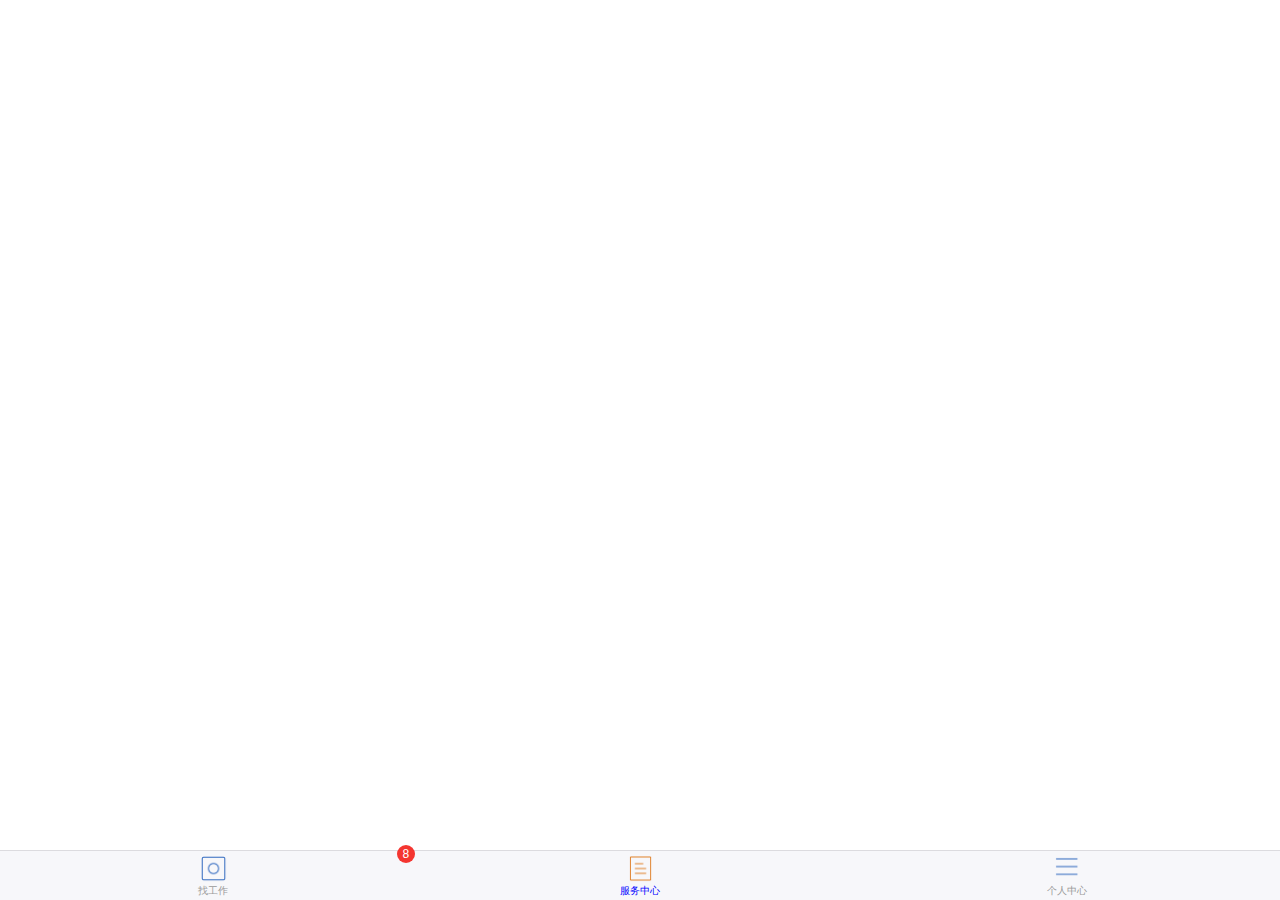
==== serverCenter.html @ aad59a8e "Initial commit" ====
<!DOCTYPE html>
<html>
<head>
  <title>jQuery WeUI</title>
  <meta charset="utf-8">
  <meta http-equiv="X-UA-Compatible" content="IE=edge">
  <meta name="viewport" content="width=device-width, initial-scale=1, user-scalable=no">

  <meta name="description" content="Write an awesome description for your new site here. You can edit this line in _config.yml. It will appear in your document head meta (for Google search results) and in your feed.xml site description.
">

  <link rel="stylesheet" href="lib/weui.min.css">
  <link rel="stylesheet" href="css/jquery-weui.css">
  <link rel="stylesheet" href="css/demos.css">
  <script src="lib/jquery-2.1.4.js"></script>
  <script src="lib/fastclick.js"></script>
  <script src="js/jquery-weui.js"></script>
</head>

<body ontouchstart>

<div class="weui-tab">
  <div class="weui-tab__bd">



  </div>

  <div class="weui-tabbar">
    <a href="findJob.html" class="weui-tabbar__item">
      <span class="weui-badge" style="position: absolute;top: -.4em;right: 1em;">8</span>
      <div class="weui-tabbar__icon">
        <img src="./images/icon_nav_button.png" alt="">
      </div>
      <p class="weui-tabbar__label">找工作</p>
    </a>
    <a href="#tab2" class="weui-tabbar__item weui-bar__item--on">
      <div class="weui-tabbar__icon">
        <img src="./images/icon_nav_article.png" alt="">
      </div>
      <p class="weui-tabbar__label">服务中心</p>
    </a>
    <a href="userCenter.html" class="weui-tabbar__item">
      <div class="weui-tabbar__icon">
        <img src="./images/icon_nav_cell.png" alt="">
      </div>
      <p class="weui-tabbar__label">个人中心</p>
    </a>
  </div>
</div>



<script>
    $(function() {
        FastClick.attach(document.body);
    });

</script>

<script>
    $("#a").select({
        title: "选择职业",
        items: ["法官", "医生", "猎人", "学生", "记者", "其他"]
    });
</script>
</body>
</html>
---- css/demos.css ----
body, html {
  height: 100%;
  -webkit-tap-highlight-color: transparent;
}
.demos-title {
  text-align: center;
  font-size: 34px;
  color: #3cc51f;
  font-weight: 400;
  margin: 0 15%;
}

.demos-sub-title {
  text-align: center;
  color: #888;
  font-size: 14px;
}

.demos-header {
  padding: 35px 0;
}

.demos-content-padded {
  padding: 15px;
}

.demos-second-title {
  text-align: center;
  font-size: 24px;
  color: #3cc51f;
  font-weight: 400;
  margin: 0 15%;
}

footer {
  text-align: center;
  font-size: 14px;
  padding: 20px;
}

footer a {
  color: #999;
  text-decoration: none;
}
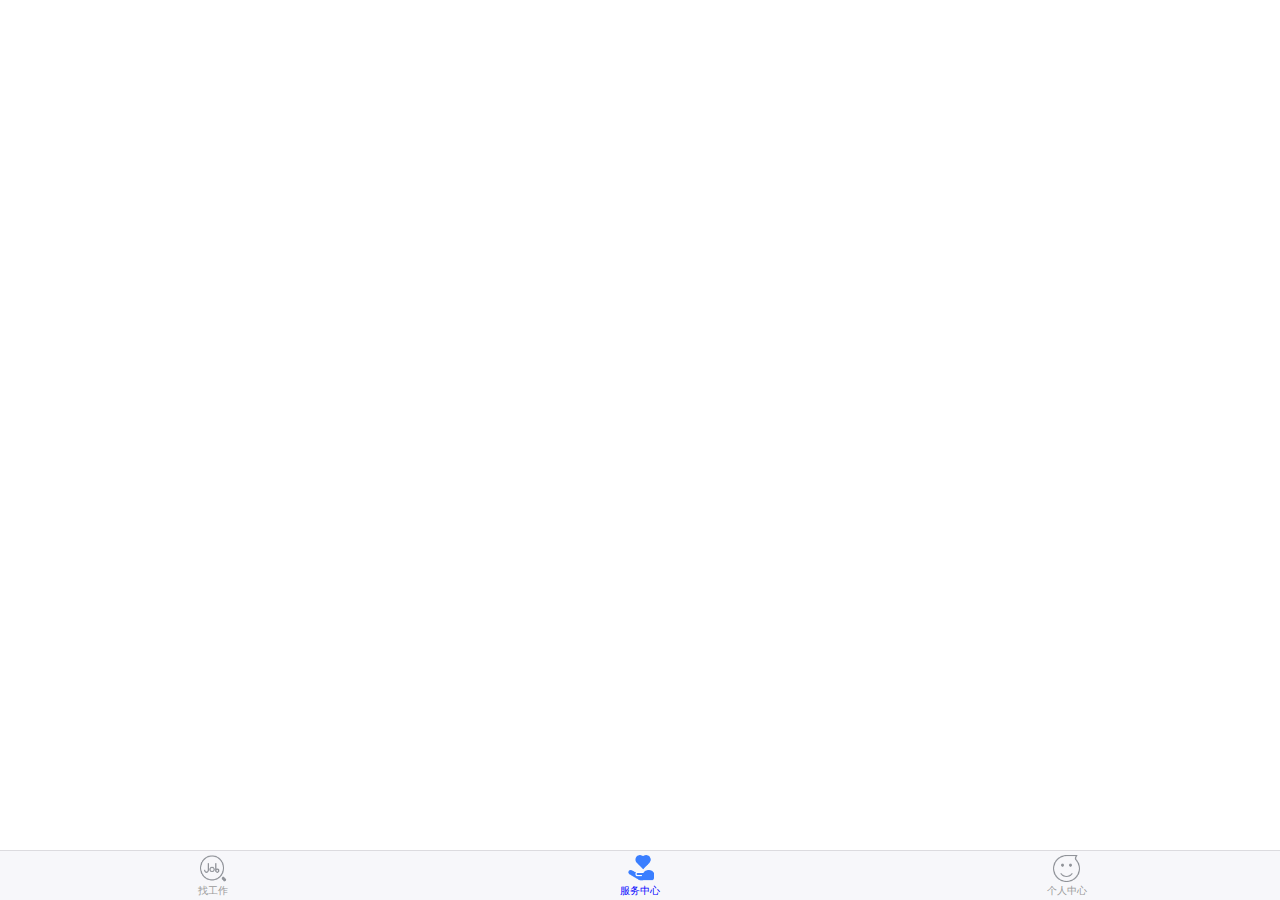
==== commit 1f0755c3: "uiasdasd" ====
--- a/serverCenter.html
+++ b/serverCenter.html
@@ -9,7 +9,7 @@
   <meta name="description" content="Write an awesome description for your new site here. You can edit this line in _config.yml. It will appear in your document head meta (for Google search results) and in your feed.xml site description.
 ">
 
-  <link rel="stylesheet" href="lib/weui.min.css">
+  <link rel="stylesheet" href="css/weui.css">
   <link rel="stylesheet" href="css/jquery-weui.css">
   <link rel="stylesheet" href="css/demos.css">
   <script src="lib/jquery-2.1.4.js"></script>
@@ -28,21 +28,20 @@
 
   <div class="weui-tabbar">
     <a href="findJob.html" class="weui-tabbar__item">
-      <span class="weui-badge" style="position: absolute;top: -.4em;right: 1em;">8</span>
       <div class="weui-tabbar__icon">
-        <img src="./images/icon_nav_button.png" alt="">
+        <img src="./images/find_job.png" alt="">
       </div>
       <p class="weui-tabbar__label">找工作</p>
     </a>
     <a href="#tab2" class="weui-tabbar__item weui-bar__item--on">
       <div class="weui-tabbar__icon">
-        <img src="./images/icon_nav_article.png" alt="">
+        <img src="./images/server_center_on.png" alt="">
       </div>
       <p class="weui-tabbar__label">服务中心</p>
     </a>
     <a href="userCenter.html" class="weui-tabbar__item">
       <div class="weui-tabbar__icon">
-        <img src="./images/icon_nav_cell.png" alt="">
+        <img src="./images/user_center.png" alt="">
       </div>
       <p class="weui-tabbar__label">个人中心</p>
     </a>
@@ -59,10 +58,6 @@
 </script>
 
 <script>
-    $("#a").select({
-        title: "选择职业",
-        items: ["法官", "医生", "猎人", "学生", "记者", "其他"]
-    });
 </script>
 </body>
 </html>
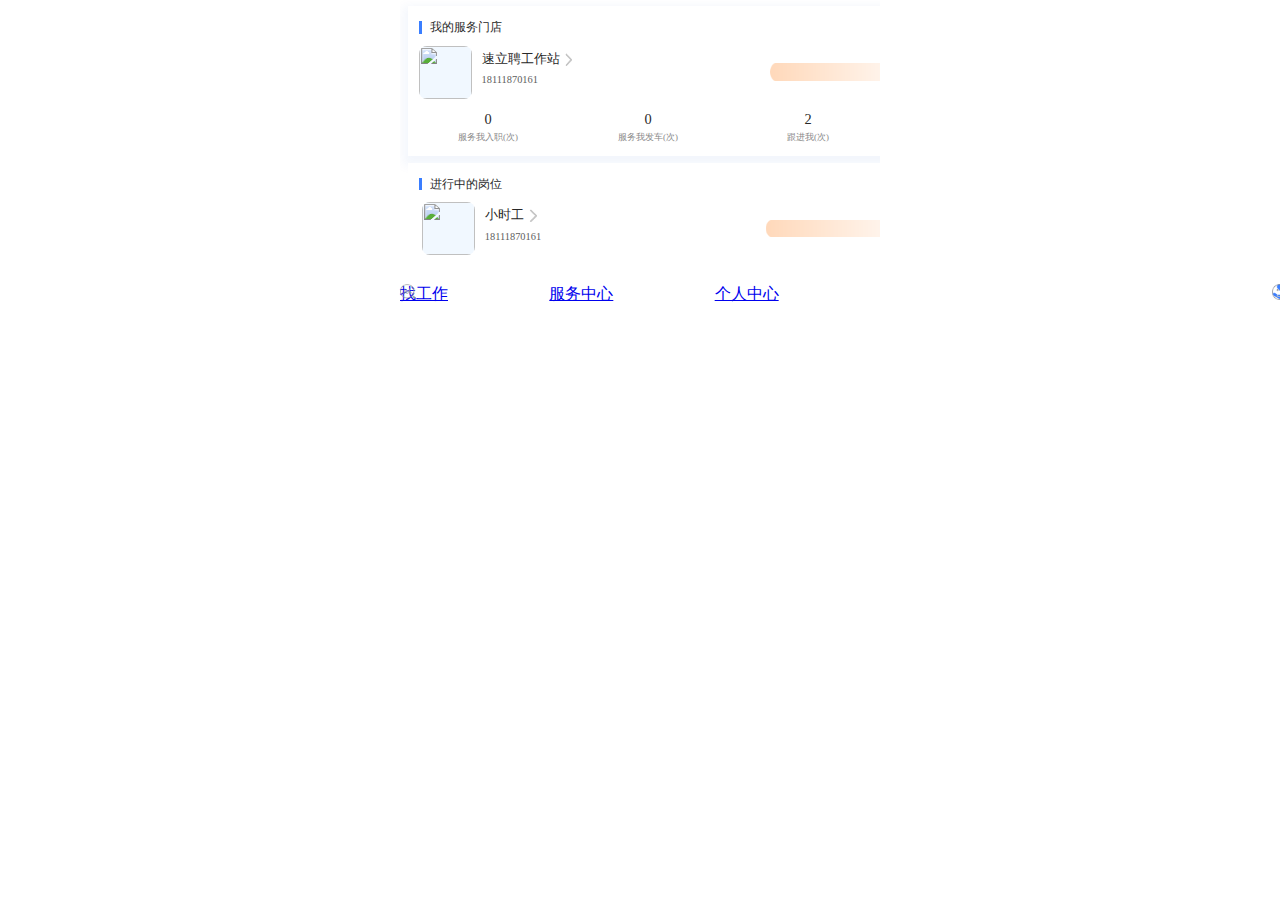
==== commit 43be55fa: "首页" ====
--- a/serverCenter.html
+++ b/serverCenter.html
@@ -1,63 +1,187 @@
 <!DOCTYPE html>
-<html>
+<html class="no-js">
 <head>
-  <title>jQuery WeUI</title>
-  <meta charset="utf-8">
-  <meta http-equiv="X-UA-Compatible" content="IE=edge">
-  <meta name="viewport" content="width=device-width, initial-scale=1, user-scalable=no">
-
-  <meta name="description" content="Write an awesome description for your new site here. You can edit this line in _config.yml. It will appear in your document head meta (for Google search results) and in your feed.xml site description.
-">
-
-  <link rel="stylesheet" href="css/weui.css">
-  <link rel="stylesheet" href="css/jquery-weui.css">
-  <link rel="stylesheet" href="css/demos.css">
-  <script src="lib/jquery-2.1.4.js"></script>
-  <script src="lib/fastclick.js"></script>
-  <script src="js/jquery-weui.js"></script>
+    <meta charset="utf-8">
+    <title>服务中心</title>
+    <meta name="apple-mobile-web-app-status-bar-style" content="black">
+    <meta name="apple-mobile-web-app-capable" content="yes">
+    <meta name="apple-touch-fullscreen" content="yes">
+    <meta http-equiv="Cache-Control" content="no-siteapp">
+    <meta name="format-detection" content="telephone=no">
+    <meta name="format-detection" content="email=no">
+    <meta http-equiv="X-UA-COMPATIBLE" content="IE=edge,chrome=1">
+    <link rel="stylesheet" href="//at.alicdn.com/t/font_816809_us66eg4vj2.css">
+    <link rel="stylesheet" href="//g.alicdn.com/msui/sm/0.6.2/css/sm.min.css">
+    <link rel="stylesheet" href="css/demos.css">
+    <link rel="stylesheet" href="css/service.css">
 </head>
-
-<body ontouchstart>
-
-<div class="weui-tab">
-  <div class="weui-tab__bd">
+<body>
 
 
+<div class="page-group">
+    <div id="page-contacts-list" class="page page-current">
+        <div class="content native-scroll">
+            <div class="top-container">
+                <div class="service-mediation">
+                    <div class="mediation-title">
+                        <div class="my-mediation">
+                            <div class="service-line"></div>
+                            我的服务门店
+                        </div>
+                    </div>
+                    <div class="mediation-info">
+                        <div class="mediation-head">
+                            <img src="https://a.icons8.com/ZiOTpkVU/LcKWD3/bitmap.png" alt="">
+                        </div>
+                        <div class="mediation-text">
+                            <div class="mediation-name go-my-service-mediation">
+                                <span>速立聘工作站</span>
+                                <img src="images/arrow-right.png" alt="">
+                            </div>
+                            <div class="mediation-concat">
+                                18111870161
+                            </div>
+                        </div>
+                        <div class="mediation-rate">
+                            <div class="mediation-rate-wrapper">
+                                <input type="hidden" id="mediation-score" value="44">
+                                <div class="mediation-rate-show nz-visibility-hidden">
+                                    <span class="mediation-rate-title">评分</span>
+                                    <div class="img"></div>
+                                    <div class="img"></div>
+                                    <div class="img"></div>
+                                    <div class="img"></div>
+                                    <div class="img"></div>
+                                    <span class="mediation-rate-score"></span>
+                                </div>
+                            </div>
+                        </div>
 
-  </div>
+                    </div>
+                    <div class="mediation-serve">
+                        <div>
+                            <div class="serve-number">0</div>
+                            <div class="serve-title">服务我入职(次)</div>
+                        </div>
+                        <div>
+                            <div class="serve-number">0</div>
+                            <div class="serve-title">服务我发车(次)</div>
+                        </div>
+                        <div>
+                            <div class="serve-number">2</div>
+                            <div class="serve-title">跟进我(次)</div>
+                        </div>
+                    </div>
+                </div>
 
-  <div class="weui-tabbar">
-    <a href="findJob.html" class="weui-tabbar__item">
-      <div class="weui-tabbar__icon">
-        <img src="./images/find_job.png" alt="">
-      </div>
-      <p class="weui-tabbar__label">找工作</p>
-    </a>
-    <a href="#tab2" class="weui-tabbar__item weui-bar__item--on">
-      <div class="weui-tabbar__icon">
-        <img src="./images/server_center_on.png" alt="">
-      </div>
-      <p class="weui-tabbar__label">服务中心</p>
-    </a>
-    <a href="userCenter.html" class="weui-tabbar__item">
-      <div class="weui-tabbar__icon">
-        <img src="./images/user_center.png" alt="">
-      </div>
-      <p class="weui-tabbar__label">个人中心</p>
-    </a>
-  </div>
+                <div class="apply-active">
+                    <div class="mediation-title">
+                        <div class="my-mediation">
+                            <div class="service-line"></div>
+                            进行中的岗位
+                        </div>
+                    </div>
+                    <div class="index-item-list">
+                        <ul class="index-items">
+                            <li>
+                                <div class="mediation-info">
+                                    <div class="mediation-head">
+                                        <img src="https://a.icons8.com/ZiOTpkVU/LcKWD3/bitmap.png" alt="">
+                                    </div>
+                                    <div class="mediation-text">
+                                        <div class="mediation-name go-my-service-mediation">
+                                            <span>小时工</span>
+                                            <img src="images/arrow-right.png" alt="">
+                                        </div>
+                                        <div class="mediation-concat">
+                                            18111870161
+                                        </div>
+                                    </div>
+                                    <div class="mediation-rate">
+                                        <div class="mediation-rate-wrapper">
+                                            <input type="hidden">
+                                            <div class="mediation-rate-show nz-visibility-hidden">
+                                                <span class="mediation-rate-title">评分</span>
+                                                <div class="img"></div>
+                                                <div class="img"></div>
+                                                <div class="img"></div>
+                                                <div class="img"></div>
+                                                <div class="img"></div>
+                                                <span class="mediation-rate-score"></span>
+                                            </div>
+                                        </div>
+                                    </div>
+                                </div>
+                            </li>
+                        </ul>
+                    </div>
+                 <!--   <div class="no-work forbid-select">
+                        <div class="no-work-text">您还没有进行中的工作哦~</div>
+                        <a class="to-apply go-apply-job">去找工作</a>
+                    </div>-->
+                </div>
+            </div>
+        </div>
+    </div>
+    <div class="star-item star-item-temp nz-hide">
+        <span class="star-item-title"></span>
+
+        <input type="hidden" name="rateId" value="">
+        <input type="hidden" name="rate" value="0">
+
+        <div class="img star-none" data-value="1"></div>
+        <div class="img star-none" data-value="2"></div>
+        <div class="img star-none" data-value="3"></div>
+        <div class="img star-none" data-value="4"></div>
+        <div class="img star-none" data-value="5"></div>
+        <span class="star-item-text"></span>
+    </div>
+
+    <div class="bad-layer-wrapper">
+        <div class="bad-layer">
+            <div class="bad-title">
+                <span>抱歉，本店没能给您好的体验</span>
+            </div>
+            <div class="bad-tips">
+                <p>本次您给服务门店评价为<span class="bad-tip-strong">差评</span>，是否考虑更换一个服务门店？</p>
+            </div>
+            <div class="bad-footer">
+                <div class="bad-cancel">下次再看</div>
+                <div class="bad-now-go">去换个门店</div>
+            </div>
+        </div>
+    </div>
+
+    <nav class="bar bar-tab" style="z-index:9998" id="nav">
+        <a id="nzjob-home" class="tab-item external tab-icon " href="index.html">
+            <span class="icon  icon-font icon-homepage"></span>
+            <span class="tab-label">找工作</span>
+        </a>
+
+        <a id="service-center" class="tab-item external tab-icon active" href="#">
+            <span class="icon iconfont icon-service"></span>
+            <span class="tab-label">服务中心</span>
+        </a>
+        <a id="user" class="tab-item external tab-icon " href="userCenter.html">
+            <span class="icon iconfont icon-user-info"></span>
+            <span class="tab-label">个人中心</span>
+        </a>
+    </nav>
+
+    <script src='//g.alicdn.com/sj/lib/zepto/zepto.min.js' charset='utf-8'></script>
+    <script src='//g.alicdn.com/msui/sm/0.6.2/js/sm.min.js' charset='utf-8'></script>
+    <!--<script src="layer/layer.js"></script>-->
+    <script src="js/oojs.js"></script>
+    <script src="js/applyOption.js"></script>
+    <script src="js/service.js"></script>
+    <script src="js/freeConsultation.js"></script>
+    <script src="js/qrcode/qrcode.js"></script>
+    <script src="js/qrcode/jquery.qrcode.js"></script>
+    <script src="js/subsidyQRCode.js"></script>
+    <script src="js/tips.js"></script>
+    <script src="js/webTrafficaStatistics.js"></script>
+    <script src="//res.wx.qq.com/open/js/jweixin-1.2.0.js"></script>
+    <script src="js/wechat-share.js"></script>
 </div>
-
-
-
-<script>
-    $(function() {
-        FastClick.attach(document.body);
-    });
-
-</script>
-
-<script>
-</script>
 </body>
-</html>
+</html>--- a/css/demos.css
+++ b/css/demos.css
@@ -1,4 +1,798 @@
-body, html {
-  height: 100%;
-  -webkit-tap-highlight-color: transparent;
-}
+@import url('//at.alicdn.com/t/font_736148_boureyx94fj.css');
+
+
+/*全局色值变量*/
+:root {
+    --mainColor: #1496f5;
+    --secondaryColor: #fd9f2d;
+}
+
+/*全局button 样式*/
+.niu-button-large {
+    border-radius: 1.1rem;
+    border: none;
+    height: 2.2rem;
+    width: 100%;
+    color: white;
+    font-size: 0.75rem;
+    background: linear-gradient(to right, #1496f5, #1771f5);
+
+}
+
+body {
+    width: 100%;
+    max-width: 480px;
+    min-width: 320px;
+    margin: 0 auto;
+}
+
+/* 岗位详情页 START */
+/* 岗位详细头部 */
+#page-nav-bar-labels .bar {
+    background-color: rgba(8, 148, 246, 0.6);
+}
+
+.page .page-group {
+    background: #eeeeee !important;
+}
+
+#page-nav-bar-labels .title {
+    color: #fff;
+}
+
+.back-icon {
+    padding: .45rem .1rem;
+}
+
+.text-loop {
+    width: 85%;
+    margin: 0 auto;
+    display: inline-block;
+    font-size: 0.8rem;
+    color: #FFF;
+}
+
+.text-loop .ad-slogan {
+    line-height: 2.2rem;
+    user-select: none;
+    white-space: nowrap;
+}
+
+/* 页面的免费咨询 以及 拼*/
+.nav-index-foat2,
+.nav-index-foat {
+    position: absolute;
+    right: 1.0rem;
+    z-index: 9999;
+    bottom: 2.4rem;
+}
+.nav-index-foat.nav-index-foat-over {
+    bottom: 5.8rem;
+}
+
+.nav-index-foat p {
+    width: 2.8rem;
+    height: 2.8rem;
+    background-color: white;
+    border-radius: 2.4rem;
+    text-align: center;
+    box-shadow: 0 0 5px 2px rgba(96, 96, 96, 0.1);
+}
+
+.nav-index-foat p a {
+    color: var(--mainColor);
+    font-size: .7rem;
+    margin-top: 0.4rem;
+    display: inline-block;
+}
+
+.nav-index-foat.risk2 p {
+    display: flex;
+    align-items: center;
+    justify-content: center;
+    background: var(--secondaryColor);
+}
+
+.nav-index-foat.risk2 p a {
+    color: #FFFFFF;
+    margin-top: 0rem;
+}
+
+.swiper-pagination {
+    position: absolute;
+    z-index: 1;
+    left: 0;
+    text-align: center;
+    bottom: 5px;
+    width: 100%;
+}
+
+.swiper-pagination-bullet {
+    width: 14px !important;
+    height: 4px !important;
+    border-radius: 2px !important;
+    background: #eeeeee;
+    margin: 0 2px !important;
+    cursor: pointer
+}
+
+.swiper-pagination-bullet-active {
+    opacity: 1;
+    background: white !important;
+    width: 14px !important;
+    height: 4px !important;
+    width: 14px !important;
+    border-radius: 2px !important;
+    margin: 0 1px !important;
+}
+
+.risk {
+    bottom: 7.8rem;
+}
+
+.risk p {
+    align-items: center;
+    display: flex;
+    justify-content: center;
+    background-color: rgba(169, 57, 75, 0.8);
+}
+
+.risk p a {
+    margin-top: 0;
+    font-size: .8rem;
+}
+
+/* 微信页面分享小图片 */
+#share-dimmer {
+    z-index: 9999999999;
+    position: absolute;
+    top: 0;
+    left: 0;
+    bottom: 0;
+    right: 0;
+    background-color: rgba(0, 0, 0, 0.65);
+    display: none;
+}
+
+#share-dimmer > img {
+    position: absolute;
+    right: 15px;
+    top: 0;
+}
+
+/* 岗位详情页 END */
+/* 微信分享弹出coast */
+.tip-box {
+    position: fixed;
+    top: 30%;
+    margin-top: -50px;
+    width: 100%;
+    z-index: 9999;
+    text-align: center
+}
+
+.tip-box .tip-body {
+    align-items: center;
+    display: inline-block;
+    margin: 0 auto;
+    padding: 12px 14px;
+    -webkit-border-radius: 5px;
+    -moz-border-radius: 5px;
+    border-radius: 5px;
+    background-color: rgba(51, 51, 51, .9)
+}
+
+.tip-box .tip-body:after {
+    content: '';
+    display: block;
+    clear: both
+}
+
+.tip-box .tip-body h3 {
+    font-size: 16px;
+    color: #fff;
+    line-height: 35px;
+    vertical-align: middle
+}
+
+/* 热招 和 停招 */
+.hot-mark {
+    background: var(--secondaryColor) !important;
+}
+
+.stop-mark {
+    background: #859199 !important;
+    border: 1px solid #859199;
+}
+
+/* 钱管家 */
+.contentList {
+    overflow: hidden;
+    padding: 0 .8rem;
+    margin-top: 0;
+}
+
+.contentList li {
+    display: inline-block;
+    width: 48%;
+    margin-top: 1.0rem;
+}
+
+.contentList li p {
+    text-align: center;
+    margin: 0;
+    color: #333333;
+}
+
+/* 搜索框 */
+#search {
+    color: #666666;
+    border-radius: 0.7rem;
+}
+
+#page-index .search-input a {
+    font-size: .65rem;
+    margin: 0;
+    height: 1.4rem;
+    line-height: 1.4rem;
+    border: 0;
+    padding-left: 1.4rem;
+    box-sizing: border-box;
+    width: 100%;
+    display: block;
+    -webkit-appearance: none;
+    -moz-appearance: none;
+    appearance: none;
+    border-radius: .25rem;
+    font-family: inherit;
+    color: #ccc;
+    font-size: .65rem;
+    font-weight: normal;
+    background-color: #fff;
+}
+
+/* 首页 岗位列表 START */
+.index-items li {
+    overflow: hidden
+}
+
+.index-items li a.item-link {
+    padding-left: 0;
+}
+
+.index-item-list {
+    background-color: #fff;
+}
+
+.index-item-list .index-items {
+    margin-top: 0;
+    margin-bottom: 0;
+    padding: 0 0 0 0;
+    overflow: hidden;
+    padding: 0 0 0 0;
+}
+
+.index-item-list .index-items li {
+    list-style-type: none;
+    margin: 0 .2rem;
+    position: relative;
+    clear: both;
+}
+
+.index-item-list .index-items li .item-image {
+    padding: .3rem .3rem;
+    float: left;
+    width: 25%;
+    height: auto;
+    position: relative;
+}
+
+.index-item-list .index-items li .item-image img {
+    display: block;
+    height: 3rem;
+}
+
+.item-image img {
+    border-radius: 0.22rem;
+    margin-top: .3rem;
+    margin-left: 0.25rem;
+    width: 100%;
+    object-fit: cover;
+}
+
+.index-item-list .index-items li .item-inner {
+    float: left;
+    width: 70%;
+    position: relative;
+}
+
+.item-inner {
+    font-size: .9rem;
+    border-bottom: 1px #f1f1f1 solid;
+    padding-top: .3rem;
+    padding-bottom: .3rem;
+    margin-left: 12px;
+}
+
+.item-inner .item-price-row .price-price {
+    float: left;
+}
+
+.item-inner .item-price-row .price-price span {
+    font-size: .75rem;
+    color: var(--secondaryColor);
+    margin-top: 5px;
+    font-weight: bold;
+}
+
+.index-item-list .index-items li .item-inner p {
+    margin: 0;
+}
+
+.index-item-list .index-items li .item-inner .index-item-title {
+    color: #282828;
+    font-size: 0.75rem;
+}
+
+.index-item-list .index-items li .item-inner .index-item-subtitle {
+    font-size: .5rem;
+    line-height: .96rem;
+    height: .96rem;
+    color: #626262;
+    width: 65%;
+    overflow: hidden;
+}
+
+p.index-item-subtitle span {
+    float: left;
+    /*padding: .1rem .2rem;*/
+    margin-bottom: .2rem;
+    margin-right: .2rem;
+    /*color: #FFF;*/
+    /*background: #5769a1;*/
+    border-radius: 7px;
+}
+
+.index-item-list .index-items li .item-inner .item-price-row {
+    overflow: hidden;
+    vertical-align: middle;
+    margin-top: .1rem;
+}
+
+.item-inner .item-price-row p {
+    font-size: .425rem;
+    color: #939393;
+    vertical-align: middle;
+    line-height: 1.0rem
+}
+
+.item-inner .item-price-row .item-price {
+    float: right;
+}
+
+/* 补贴 */
+.item-inner .item-amount {
+    position: absolute;
+    text-align: center;
+    font-size: .6rem;
+    width: 3.8rem;
+    height: 2.5rem;
+    line-height: 1.25rem;
+    right: 0;
+    top: 50%;
+    transform: translateY(-40%);
+}
+
+.item-inner .item-amount p {
+    height: 1.0rem;
+    line-height: 1.0rem;
+}
+
+.item-inner .item-amount p:first-child {
+    background: #0894ec;
+    color: #FFF;
+    border-top-left-radius: 3px;
+    border-top-right-radius: 3px;
+}
+
+.item-inner .item-amount p:last-child {
+    font-size: .6rem;
+    color: var(--secondaryColor);
+    border-left: 1px solid var(--secondaryColor);
+    border-right: 1px solid var(--secondaryColor);
+    border-bottom: 1px solid var(--secondaryColor);
+    border-bottom-left-radius: 3px;
+    border-bottom-right-radius: 3px;
+}
+
+/*.item-inner .item-price-row .money-hour {font-weight: bold;margin-right: .5rem!important;background-color: red;color: white;line-height: normal;font-size: .5rem;padding:2px;}*/
+.item-inner .item-price-row .item-number {
+    float: left;
+    line-height: 1.35rem;
+}
+
+.text-filter {
+    white-space: nowrap;
+    width: 65%;
+    overflow: hidden;
+    text-overflow: ellipsis;
+}
+
+/* 首页 岗位列表 END */
+/* 热招小图标 */
+/*.job-hot,.job-top{position: absolute;top: .2rem;left: -1rem;width: 65%;height: 1rem;line-height: 1rem;text-align: center;font-size: 0.52rem;font-weight: bold;background-color: #f00;color: #fff;-webkit-transform: rotate(-45deg);-moz-transform: rotate(-45deg);-ms-transform: rotate(-45deg);-o-transform: rotate(-45deg);transform: rotate(-45deg);}*/
+/*.job-top{background-color: #00f;}*/
+/* 滚动条 */
+::-webkit-scrollbar {
+    width: 0;
+}
+
+/* 底部栏目 */
+.bar-tab {
+    display: flex;
+    z-index: 9998
+}
+
+.bar-tab .tab-item {
+    flex-grow: 1;
+    padding-top: 3px;
+}
+
+.bar-tab .tab-item .icon {
+    height: 1.0rem;
+    line-height: 1.0rem;
+}
+
+.bar-tab .tab-item .iconfont {
+    right: 0;
+    line-height: 1.0rem;
+    height: 1.0rem;
+    color: rgb(183, 183, 183);
+}
+
+.bar-tab .tab-item .active .iconfont {
+    color: var(--mainColor);
+}
+
+.icon-service:before,
+.icon-user-info:before,
+.icon-tuijian:before,
+.icon-homepage:before,
+.icon-back-top:before {
+    content: '';
+    background-size: 1.0rem 1.0rem;
+    position: absolute;
+    width: 1.0rem;
+    height: 1.0rem;
+    z-index: 100;
+    background-repeat: no-repeat;
+    background-size: contain;
+}
+
+/*首页未激活*/
+.tab-icon .icon-homepage:before {
+    background-image: url(../images/find_job.png) !important;
+}
+
+/*首页已激活*/
+.active .icon-homepage:before {
+    background-image: url(../images/find_job_on.png) !important;
+}
+
+/*服务未激活*/
+.tab-icon .icon-service:before {
+    background-image: url(../images/server_center.png) !important;
+    right: -0.5rem;
+}
+
+/*服务已激活*/
+.active .icon-service:before {
+    background-image: url(../images/server_center_on.png) !important;
+    right: -0.5rem;
+}
+
+/* 个人中心图标 未激活 */
+.tab-icon .icon-user-info:before {
+    background-image: url(../images/user_center.png) !important;
+    right: -0.5rem;
+}
+
+/* 个人中心图标 激活 */
+.active .icon-user-info:before {
+    background-image: url(../images/user_center_on.png) !important;
+    right: -0.5rem;
+}
+
+/* 返回顶部图标 */
+.tab-icon .icon-back-top:before {
+    background-image: url(../images/ic_backtop.png);
+}
+
+.tab-icon .icon {
+    right: .5rem;
+}
+
+/* 登陆界面 和 更换手机号码 验证码样式 */
+.validator-code.item-inner, .recommend-person.item-inner {
+    padding-right: 0;
+}
+
+.validator-code .item-input input {
+    width: 50%;
+    display: inline-block;
+    padding-left: 2px;
+}
+
+.item-content {
+    height: 2.8rem;
+}
+
+.validator-code .item-input p {
+    position: absolute;
+    right: 0;
+    display: inline-block;
+    width: 4.2rem;
+    text-align: center;
+    margin: 0;
+    line-height: 1.6rem;
+    height: 1.6rem;
+    background: #f2f2f2;
+    padding: 0 0.6rem;
+    border-radius: 0.8rem;
+    display: inline-block;
+}
+
+.validator-code .item-input p > a {
+    font-size: .6rem;
+    color: var(--mainColor);
+}
+
+/* 我的关注页面 已下架岗位样式 */
+.job-stop {
+    position: absolute;
+    top: 40%;
+    right: 25px;
+    min-width: 3.55rem;
+    line-height: 1rem;
+    text-align: center;
+    font-size: 0.6rem;
+    font-weight: bold;
+    background-color: rgba(101, 166, 232, 0.64);;
+    color: #fff;
+    -webkit-transform: rotate(-25deg);
+    -moz-transform: rotate(-25deg);
+    -ms-transform: rotate(-25deg);
+    -o-transform: rotate(-25deg);
+    transform: rotate(-25deg);
+    -webkit-border-radius: 2px;
+    -moz-border-radius: 2px;
+    -ms-border-radius: 2px;
+    -o-border-radius: 2px;
+    padding: 0 .35rem;
+}
+
+.job-stop span {
+    letter-spacing: .1rem;
+    color: #e80608;
+}
+
+/* 关于我们页面部分样式 */
+.contentText {
+    text-align: center;
+    margin-top: 2.0rem;
+}
+
+.contentText p {
+    margin: .4rem 0;
+    color: #3d4145;
+}
+
+.contentText .al-2em {
+    text-indent: 2em;
+    text-align: left;
+}
+
+/* 个人中心右箭头 */
+.a-text-color .icon-right {
+    color: #ccc;
+    margin-left: auto;
+}
+
+/* 暂无补贴 | 暂无工作 | 暂无关注 公共样式 */
+#currentNo {
+    padding-bottom: 10px;
+    line-height: 30px;
+    text-align: center;
+}
+
+#currentNo a {
+    font-size: .7rem;
+}
+
+::-webkit-input-placeholder { /* WebKit browsers */
+    color: #ccc;
+    font-size: 16px;
+}
+
+/*弹出框模块*/
+.modal {
+    z-index: 19861018;
+}
+
+.modal-buttons {
+    height: 2.7rem;
+    border-radius: 0 0 .35rem 0.35rem;
+    background: white;
+}
+
+.modal-title {
+    color: #282828;
+    font-size: 0.75rem;
+    background-repeat: no-repeat;
+    background-position: center;
+    padding-top: 0.3rem;
+}
+
+.modal-text {
+    font-size: 0.75rem;
+}
+
+.modal-inner:after {
+    background-color: #f0f0f0;
+}
+
+.modal-button:first-child {
+    color: #282828 !important;
+    height: 2.7rem;
+    line-height: 2.7rem;
+    font-size: 0.75rem;
+    background: white;
+}
+
+.modal-button:after {
+    background-color: #f0f0f0;
+    height: 2.7rem;
+    line-height: 2.7rem;
+}
+
+.modal-button:last-child {
+    color: var(--secondaryColor) !important;
+    height: 2.7rem;
+    line-height: 2.7rem;
+    font-size: 0.75rem;
+    background: white;
+}
+
+.modal-inner {
+    background: white !important;
+}
+
+/*平台客服电话*/
+.platform-tel {
+    position: absolute;
+    bottom: 0px;
+    width: 100%;
+    text-align: center;
+    font-size: .65rem;
+    color: #898989;
+    margin-bottom: 0.5rem;
+}
+
+.bar-tab .tab-item .badge {
+    background-color: #f74f53;
+}
+
+.no-before .modal-inner .modal-title {
+    visibility: visible !important;
+    padding-top: .75rem;
+}
+
+.no-before .modal-inner {
+    -moz-border-radius-topright: .35rem !important;
+    -moz-border-radius-topleft: .35rem !important;
+    border-top-right-radius: .35rem !important;
+    border-top-left-radius: .35rem !important;
+}
+
+.no-before .modal-inner:before {
+    content: none !important;
+    background: none !important;
+}
+
+.clear-both-after {
+    zoom: 1; /*为了兼容性，因为ie6/7不能使用伪类，所以加上此行代码。*/
+}
+
+.clear-both-after:after {
+    clear: both;
+    content: '';
+    display: block;
+    width: 0;
+    height: 0;
+    visibility: hidden;
+}
+
+.forbid-select {
+    -o-user-select: none;
+    -moz-user-select: none; /*火狐 firefox*/
+    -webkit-user-select: none; /*webkit浏览器*/
+    -ms-user-select: none; /*IE10+*/
+    -khtml-user-select: none; /*早期的浏览器*/
+    user-select: none;
+}
+
+.nz-hide {
+    display: none !important;
+}
+
+.npp {
+    width: 100%;
+    background: #f4f4f4;
+    display: flex;
+    flex-direction: row;
+    align-items: center;
+}
+
+.npp img {
+    width: 100%;
+    background: #fff;
+}
+
+.limit-word-10 {
+    max-width: 10em;
+    overflow: hidden;
+    white-space: nowrap;
+    text-overflow: ellipsis; /*超出部分用...代替*/
+}
+
+.nz-visibility-hidden {
+    visibility: hidden;
+}
+
+.jobList-img-banner {
+    width: 100%;
+    margin-top: -40px;
+}
+
+.joblist-intro {
+    display: flex;
+    flex-direction: column;
+    align-items: center;
+    font-size: 2.4rem;
+    color: #eee;
+    font-weight: bold;
+    margin-top: -40px;
+    position: relative;
+}
+
+.joblist-intro span {
+	font-size: .8rem;
+	color: #333;
+	position: absolute;
+	margin: auto;
+	top: 0;
+	bottom: 0;
+	left: 0;
+	right: 0;
+	height: 1rem;
+    line-height: 1rem;
+	font-weight: bold;
+	text-align: center;
+}
+
+.cash-luck-draw-banner {
+    display: flex;
+    width: 100%;
+    background: #ffffff;
+    flex-direction: row;
+    align-items: center;
+}
+
+.cash-luck-draw-banner img {
+    width: 100%;
+    background: #fff;
+}
+
+.nz-text-danger {
+    color: #dd514c;
+}--- a/css/service.css
+++ b/css/service.css
@@ -0,0 +1,628 @@
+.content {
+    width: 100%;
+    height: calc(100% - 2.5rem);
+    overflow: auto;
+    /*background-image: url(../images/service/service-bg-top.png);*/
+    /*background-repeat: no-repeat;*/
+    /*background-size: contain;*/
+    /*background-position: top;*/
+}
+.top-container {
+    padding: 0 .5rem;
+    width: 100%;
+    background-repeat: no-repeat;
+    background-size: contain;
+    background-position: top;
+    padding-top: .4rem;
+}
+
+
+.service-line {
+    margin-right: .5rem;
+    width: .15rem;
+    height: .8rem;
+    background-color: #3A7EFF;
+}
+.service-mediation {
+    padding: .8rem 0rem;
+    background-color: #FFFFFF;
+    /*margin: .4rem .5rem;*/
+    /*margin-top: .4rem;*/
+    box-shadow: 0px 5px 10px 5px rgba(0, 77, 194, 0.05);
+}
+.mediation-title {
+    padding-left: .7rem;
+    align-items: center;
+
+    display: flex;
+    align-items: center;
+    margin-bottom: .6rem;
+}
+.mediation-title .my-mediation {
+    display: flex;
+    align-items: center;
+
+    font-size: .75rem;
+    color: #282828;
+}
+.mediation-title .change-mediation {
+    display: flex;
+    margin-left: auto;
+    align-items: center;
+    font-size: .6rem;
+    color: #9ca0a7;
+    cursor: pointer;
+}
+.mediation-title .change-mediation img {
+    width: .6rem;
+    height: .6rem;
+    margin-right: .2rem;
+}
+
+.mediation-info {
+    display: flex;
+    align-items: center;
+    width: 100%;
+    margin-bottom: .8rem;
+}
+.mediation-info .mediation-head {
+    overflow: hidden;
+    margin-left: .7rem;
+    width: 3.3rem;
+    height: 3.3rem;
+    background-color: #f1f8ff;
+    border-radius: 8px;
+    margin-right: .6rem;
+}
+.mediation-info .mediation-head img {
+    width: 100%;
+    height: 100%;
+}
+.mediation-info .mediation-text {
+    flex-grow: 1;
+}
+.mediation-info .mediation-text .mediation-name {
+    display: flex;
+    align-items: center;
+    margin-bottom: .4rem;
+    cursor: pointer;
+}
+.mediation-info .mediation-text .mediation-name span{
+    font-size: .8rem;
+    color: #282828;
+}
+.mediation-info .mediation-text .mediation-name img {
+    height: .8rem;
+}
+.mediation-info .mediation-text .mediation-concat {
+    font-size: .65rem;
+    color: #5e5e5e;
+    margin-bottom: .5rem;
+}
+
+.mediation-rate .mediation-rate-wrapper {
+    width: 7.4rem;
+    height: 1.1rem;
+    background-image: url("../images/service/bg_start.png");
+    background-size: cover;
+    background-position: center;
+    background-repeat: no-repeat;
+    overflow: hidden;
+}
+.mediation-rate .mediation-rate-show {
+    width: 100%;
+    height: 100%;
+    display: flex;
+    align-items: center;
+    justify-content: center;
+}
+.mediation-rate .mediation-rate-title {
+    font-size: .55rem;
+    color: #282828;
+    margin-right: .4rem;
+}
+.mediation-rate div.img {
+    width: .5rem;
+    height: .5rem;
+    margin-right: .2rem;
+}
+.mediation-rate div.img.show-star-full {
+    background-image: url("../images/service/show-star-full.png");
+    background-size: cover;
+    background-position: center;
+    background-repeat: no-repeat;
+}
+.mediation-rate div.img.show-star-half {
+    background-image: url("../images/service/show-star-half.png");
+    background-size: cover;
+    background-position: center;
+    background-repeat: no-repeat;
+}
+.mediation-rate div.img.show-star-none {
+    background-image: url("../images/service/show-star-none.png");
+    background-size: cover;
+    background-position: center;
+    background-repeat: no-repeat;
+}
+.mediation-rate .mediation-rate-score {
+    font-size: .65rem;
+    color: #f08300;
+    margin-left: .2rem;
+}
+.mediation-rate .rate-none {
+    font-size: .55rem;
+    color: #898989;
+}
+.mediation-serve {
+    display: flex;
+    align-items: center;
+}
+.mediation-serve>div {
+    flex: 1;
+    align-items: center;
+    justify-items: center;
+    text-align: center;
+}
+.mediation-serve .serve-number {
+    font-size: .9rem;
+    color: #282828;
+    margin-bottom: .2rem;
+}
+.mediation-serve .serve-title{
+    font-size: .55rem;
+    color: #898989;
+}
+
+.apply-active {
+    padding: .8rem .0rem;
+    background-color: #FFFFFF;
+    /*margin: .4rem .5rem;*/
+    margin-top: .4rem;
+}
+.apply-active .apply-title {
+    font-size: .75rem;
+    color: #282828;
+    margin-bottom: .4rem;
+}
+
+.apply-item {
+    position: relative;
+}
+.apply-item .item-title {
+    position: absolute;
+    right: -.7rem;
+    top: .6rem;
+}
+.apply-item .item-title>div{
+    width: 3.1rem;
+    height: 1.5rem;
+    text-align: center;
+    justify-content:center;
+    display: flex;
+    align-items: center;
+    font-size: .6rem;
+    color: #ffffff;
+    border-top-left-radius: .75rem;
+    border-bottom-left-radius: .75rem;
+}
+.item-title .working {
+    background-color: #14ba7d;
+}
+.item-title .start {
+    background-color: #f49334;
+}
+.item-title .apply {
+    background-color: #0082f5;
+}
+.item-title .leave {
+    background-color: #838a96;
+}
+.item-title .delete {
+    background-color: #cccccc;
+}
+.item-title .cancel {
+    background-color: #cccccc;
+}
+
+.apply-item .item-content {
+    display: flex;
+    align-items: center;
+    height: unset;
+}
+.item-content .content-img {
+    width: 5rem;
+    height: 3.4rem;
+    margin-right: .6rem;
+    border-radius: .25rem;
+    overflow: hidden;
+}
+.item-content .content-img img {
+    width: 100%;
+    height: 100%;
+}
+.item-content .content-text {
+    flex-grow: 1;
+}
+.content-text .content-item-title {
+    font-size: .8rem;
+    color: #282828;
+    display: flex;
+    align-items: center;
+    display: flex;
+    align-items: center;
+}
+.content-text .content-item-title img {
+    height: .8rem;
+}
+.content-text .content-item-text .text-title {
+    color: #898989;
+    font-size: .6rem;
+    margin-right: .4rem;
+}
+.content-text .content-item-text .text-text {
+    font-size: .6rem;
+    color: #5e5e5e;
+}
+.content-text .content-item-text .text-text .price {
+    font-size: .75rem;
+    color: #f08300;
+}
+.content-text .content-item-text .text-text .price-unit {
+    font-size: .6rem;
+    color: #f08300;
+}
+
+.apply-item .item-detail {
+    margin: .6rem 0 1rem 0;
+    border-radius: 0.25rem;
+    /*padding: .7rem;*/
+    position: relative;
+}
+.apply-item .item-detail>div{
+    display: flex;
+    align-items: center;
+}
+.apply-item .item-detail>div:not(:first-child){
+    margin-top: .6rem;
+}
+.apply-item .item-detail>div>div:nth-child(1){
+    color: #898989;
+    font-size: .6rem;
+    margin-right: .6rem;
+}
+.apply-item .item-detail>div>div:nth-child(2){
+    color: #5e5e5e;
+    font-size: .6rem;
+}
+.apply-item .item-detail>div.call-me {
+    position: absolute;
+    right: 0;
+    top: 0;
+    width: 1.8rem;
+    height: 1.8rem;
+    margin: 0;
+    cursor: pointer;
+}
+.apply-item .item-detail>div.call-me img {
+    width: 100%;
+    height: 100%;
+}
+
+.apply-item .item-footer {
+    display: flex;
+    align-items: center;
+}
+.apply-item .item-footer .item-btn {
+    flex: 1;
+    font-size: .65rem;
+    color: #282828;
+    text-align: center;
+    cursor: pointer;
+}
+.apply-item .item-footer .option-icon {
+    display: flex;
+    align-items: center;
+    justify-content: center;
+    text-align: center;
+    margin-bottom: .2rem;
+}
+.apply-item .item-footer .option-icon img{
+    height: 1.1rem;
+}
+
+.no-work {
+    /*padding: 1.2rem 0 .5rem 0;*/
+    text-align: center;
+}
+.no-work img {
+    height: 5rem;
+    margin-bottom: .4rem;
+}
+.no-work .no-work-text {
+    font-size: .65rem;
+    color: #5e5e5e;
+    margin-bottom: .8rem;
+}
+.no-work .to-apply {
+    margin: 0 auto;
+    display: block;
+    width: 9rem;
+    height: 1.8rem;
+    border-radius: .9rem;
+    color: #FFFFFF;
+    font-size: .75rem;
+    line-height: 1.8rem;
+    text-align: center;
+    background: -webkit-linear-gradient(left, var(--mainColor), #1771F5);
+    background: -o-linear-gradient(right, var(--mainColor), #1771F5);
+    background: -moz-linear-gradient(right, var(--mainColor), #1771F5);
+    background: linear-gradient(to right, var(--mainColor) , #1771F5);
+    cursor: pointer;
+}
+
+.split-line {
+    display: flex;
+    align-items: center;
+    justify-content: center;
+    margin-top: 1rem;
+    margin-bottom: .6rem;
+
+}
+.split-line .split {
+    width: 6.5rem;
+    height: 2px;
+    background-color: #e6e6e6;
+}
+.split-line .split-text {
+    font-size: .7px;
+    color: #9ca0a7;
+    margin-left: 1rem;
+    margin-right: 1rem;
+}
+
+.appraise {
+    margin: 0 -.5rem;
+    padding: .8rem .675rem;
+    background-color: #FFFFFF;
+}
+.appraise .appraise-title {
+    font-size: .75rem;
+    color: #282828;
+}
+.appraise-item {
+    padding-top: .8rem;
+}
+.appraise-item.appraise-item-line:before {
+    content: "";
+    display: block;
+    width: 100%;
+    height: 1px;
+    background-color: #f0f0f0;
+    margin-bottom: .8rem;
+}
+.appraise-item .appraise-apply {
+    display: flex;
+}
+.appraise-item .job-image {
+    width: 4.1rem;
+    height: 2.8rem;
+    background-color: #d8d8d8;
+    border-radius: .25rem;
+    margin-right: .6rem;
+    overflow: hidden;
+}
+.appraise-item .job-image img {
+    width: 100%;
+    height: 100%;
+}
+.appraise-item .apply-detail {
+
+}
+.appraise-item .apply-detail .job-name {
+    font-size: .75rem;
+    color: #282828;
+    margin-bottom: .5rem;
+}
+.appraise-item .apply-detail .normal-css {
+    font-size: .6rem;
+    color: #5e5e5e;
+    white-space: nowrap;
+}
+.appraise-item .apply-detail .normal-css:not(:last-child) {
+    margin-bottom: .4rem;
+}
+.appraise-item .appraise-type {
+    /*margin-left: auto;*/
+    font-size: .6rem;
+    color: #898989;
+    position: absolute;
+    right: .675rem;
+}
+.appraise-star {
+    background-color: #f9f9f9;
+    border: solid 1px #f0f0f0;
+    margin-top: .6rem;
+    display: flex;
+    flex-direction: column;
+    padding: .8rem .6rem;
+}
+
+.star-list .star-item:not(:last-child) {
+    margin-bottom: .4rem;
+}
+.star-item {
+    display: flex;
+    align-items: center;
+}
+.star-item .star-item-title {
+    font-size: .6rem;
+    color: #282828;
+    margin-right: .5rem;
+}
+.star-item div.img {
+    width: 1rem;
+    height: 1rem;
+    margin-right: .6rem;
+}
+.star-item div.img.star-full {
+    background-image: url("../images/service/star-full.png");
+    background-size: cover;
+    background-position: center;
+    background-repeat: no-repeat;
+}
+.star-item div.img.star-none {
+    background-image: url("../images/service/star-none.png");
+    background-size: cover;
+    background-position: center;
+    background-repeat: no-repeat;
+}
+.star-item .star-item-text {
+    font-size: .6rem;
+    color: #5e5e5e;
+}
+.appraise-btn {
+    display: flex;
+    justify-content: center;
+    align-items: center;
+}
+.appraise-btn a {
+    width: 3rem;
+    height: 1.4rem;
+    border-radius: .7rem;
+    display: block;
+    text-align: center;
+    line-height: 1.4rem;
+    color: #FFFFFF;
+    font-size: .6rem;
+    background: -webkit-linear-gradient(left, var(--mainColor), #1771F5);
+    background: -o-linear-gradient(right, var(--mainColor), #1771F5);
+    background: -moz-linear-gradient(right, var(--mainColor), #1771F5);
+    background: linear-gradient(to right, var(--mainColor) , #1771F5);
+}
+
+.bad-layer-wrapper {
+    display: none;
+    width: 100%;
+    height: 100%;
+    position: absolute;
+    z-index: 9999;
+    background-color: rgba(0,0,0,.4);
+}
+.bad-layer {
+    width: 16.3rem;
+    position: absolute;
+    left: 0;
+    right: 0;
+    top: 50%;
+    transform: translateY(-50%);
+    background-color: #f2f2f2;
+    border-radius: .5rem;
+    margin: 0 auto;
+    overflow: hidden;
+}
+.bad-layer .bad-title {
+    height: 6.75rem;
+    width: 100%;
+    font-size: .75rem;
+    color: #ffffff;
+    background-image: url("../images/service/bad-bg-image.png");
+    background-size: contain;
+    background-repeat: no-repeat;
+    background-position: top;
+    display: flex;
+    align-items: center;
+    text-align: center;
+    justify-content: center;
+}
+.bad-layer .bad-tips {
+    width: 100%;
+    padding: 1.5rem 1.8rem;
+}
+.bad-layer .bad-tips p {
+    padding: 0;
+    margin: 0;
+    font-size: .7rem;
+    color: #282828;
+}
+.bad-layer .bad-tips p span.bad-tip-strong{
+    font-size: .75rem;
+    font-weight: bold;
+}
+.bad-layer .bad-footer {
+    width: 100%;
+    border-top: 1px solid #f0f0f0;
+    display: flex;
+    align-items: center;
+    justify-content: center;
+    text-align: center;
+}
+.bad-layer .bad-footer>div {
+    flex: 1;
+    height: 2.7rem;
+    display: flex;
+    align-items: center;
+    text-align: center;
+    justify-content: center;
+}
+.bad-layer .bad-footer>div.bad-cancel {
+    border-right: 1px solid #f0f0f0;
+    font-size: .75rem;
+    color: #282828;
+}
+.bad-layer .bad-footer>div.bad-now-go {
+    font-size: .75rem;
+    color: #f08300;
+}
+
+.more-apply {
+    padding: .8rem 0;
+}
+.more-apply .more-apply-btn {
+    width: 6.5rem;
+    height: 1.7rem;
+    background-color: #ffffff;
+    border-radius: .85rem;
+    border: solid 2px #f0f0f0;
+    font-size: .6rem;
+    color: #282828;
+    display: flex;
+    align-items: center;
+    justify-content: center;
+    text-align: center;
+    margin: 0 auto;
+}
+.more-apply .more-apply-btn img {
+    height: .6rem;
+}
+
+/* 门店服务评价 2019-10-07 */
+.mediation-service-content {
+    width: 100%;
+    height: 3.8rem;
+    margin-top: .4rem;
+    resize: none;
+    padding: .4rem .35rem;
+    box-sizing: border-box;
+    border: 1px solid #ededed;
+    border-radius: 3px;
+    box-shadow: none;
+    outline: none;
+    display: none;
+    overflow: auto;
+    background: #fff;
+    font-size: .68rem;
+    -webkit-appearance: none;
+    appearance: none;
+}
+
+div.mediation-service-content:empty:before {
+    content: attr(placeholder);
+    color: #bbb;
+}
+
+textarea.mediation-service-content::placeholder,
+textarea.mediation-service-content:-moz-placeholder,
+textarea.mediation-service-content:-ms-input-placeholder,
+textarea.mediation-service-content::-webkit-input-placeholder {
+    font-size: .68rem;
+}